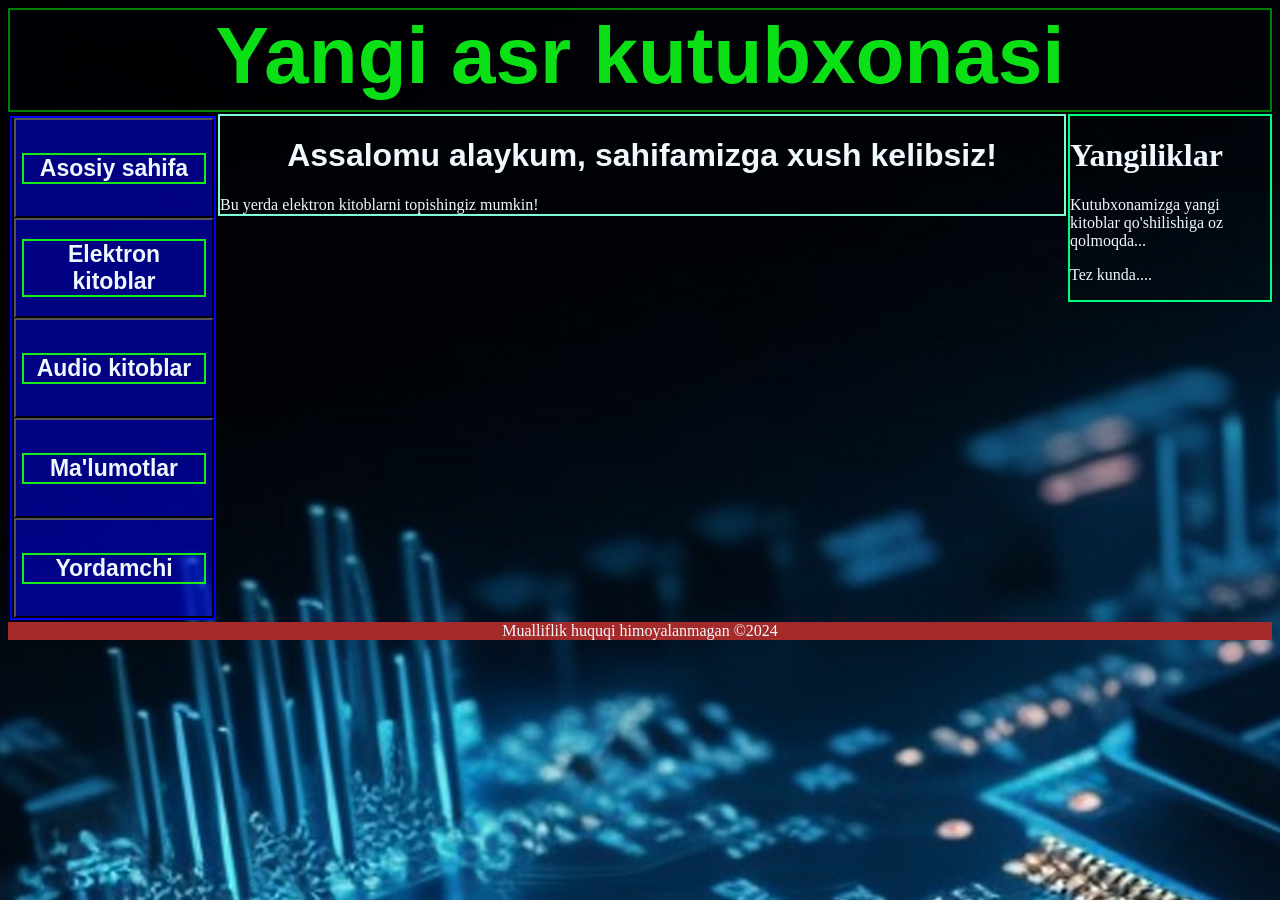
==== index.html @ 93b2264e "google" ====
<!DOCTYPE html>
<html lang="en">
<head>
    <meta charset="UTF-8">
    <meta name="viewport" content="width=device-width, initial-scale=1.0">
    <link rel="stylesheet" href="css/andoza.css">
    <title>Yangi asr kutubxonasi</title>
    <script src="raqamli/boshHodisalar.js"></script>
    <meta name="google-site-verification" content="9gDPPYnIU9-VQOiFHvNBe5rfonqfN5EE7K_kccgLtdE" />
</head>

<body>
    <div id = "logo">Yangi asr kutubxonasi</div>
    <div id = "menu">
        <button class = "bos" onclick="asosiy('asos')"><h1 class = "bosh">Asosiy sahifa</h1></button>
       <button class = "bos" onclick="navigationClicked('kitoblar')"> <h1 class = "bosh">Elektron kitoblar</h1></button>
       <button class = "bos" onclick="audioK()"><h1  class = "bosh">Audio kitoblar</h1></button>
        <button class = "bos" onclick="malumot()"><h1 class = "bosh">Ma'lumotlar</h1></button>
        <button class = "bos" onclick="yordam()">
            <h1 class = "bosh">Yordamchi</h1> </button>       
    </div>
    <div id = "content"><h1 id = "asos" class="asos">Assalomu alaykum, sahifamizga xush kelibsiz!</h1>
        Bu yerda elektron kitoblarni topishingiz mumkin!
    </div>
    <div id = "news">
      <h1> Yangiliklar</h1> 
      <p id = "matn">Kutubxonamizga yangi kitoblar qo'shilishiga oz qolmoqda...</p>
      <p id = "matn">Tez kunda....</p>
    </div>
    <div id = "f">Mualliflik huquqi himoyalanmagan &copy;2024 </div>
</body>
<script src="raqamli/boshHodisalar.js"></script>

</html>
---- css/andoza.css ----
@keyframes birinchi {
    from {border: 3px solid rgb(255, 0, 0)}
    to {border: 1.5px solid greenyellow}
}
#logo {
    height: 100px;
    border: 2px solid green;
    /* background-color: rgb(0, 17, 255); */
    font-family: 'Poppins', sans-serif;
    font-size: 80px;
    text-align: center;
    color: rgb(11, 224, 22);
    font-weight: bold;
    margin-bottom: 2px;
    /* animation-name: birinchi;
    animation-iteration-count: infinite;
    animation-duration: 1s; */
    }
#menu {
    width: 200px;
    float: left;
    border: 2px solid blue;
    font-size:12px;
    margin: 2px;
    color: aliceblue; 
    padding-left: 2px;
}
#content {
    display: block;
    margin-left: auto;
    margin-right: auto;
    border: 2px solid aquamarine;
    width: calc(100% - 420px);
    float:left;
    margin-bottom: 2px;
    color: aliceblue; 
    
    }
#news {
    width: 200px;
    float: right;
    border: 2px solid springgreen ; 
    color: aliceblue; 
}
#f {
    clear:both;
    background-color: brown;
    text-align: center;
    color: aliceblue; 
    }
#matn {
    
    color: aliceblue; 
}
.bosh {
    border: 2px solid rgb(23, 236, 23);
    color: aliceblue; 
    font-size: 23px;
}
body{
    background-image: url('../rasmlar/efon.jpg');
}
.asos {
    text-align: center;
    font-family: 'Poppins', sans-serif;
}
 .bos{
    background-color: rgba(0, 0, 255, 0.5);
    /* border: 2px solid rgb(0, 174, 255); */
    width: 200px;
    height: 100px;
}
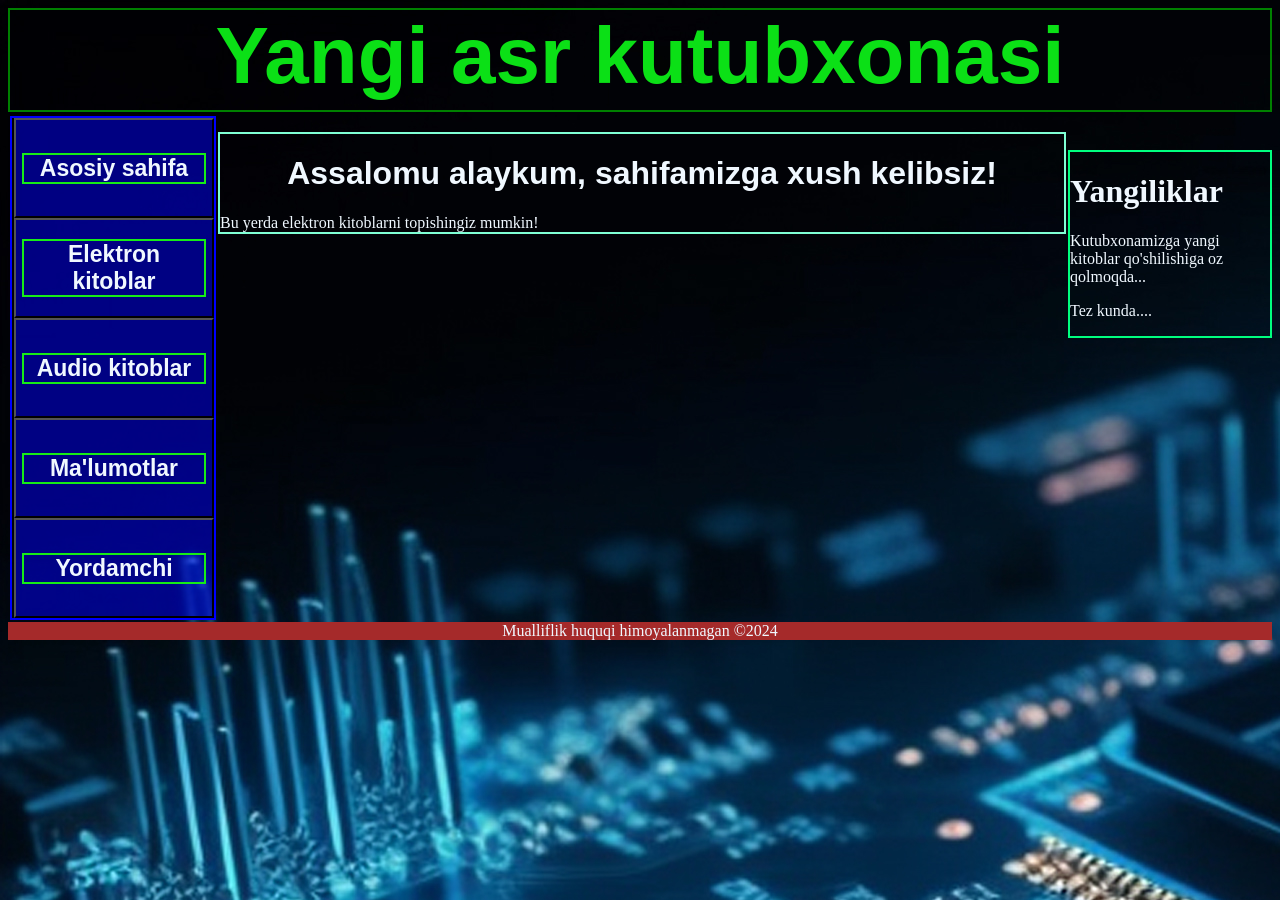
==== commit 7c8f0f46: "mobile" ====
--- a/index.html
+++ b/index.html
@@ -12,16 +12,16 @@
 <body>
     <div id = "logo">Yangi asr kutubxonasi</div>
     <div id = "menu">
-        <button class = "bos" onclick="asosiy('asos')"><h1 class = "bosh">Asosiy sahifa</h1></button>
-       <button class = "bos" onclick="navigationClicked('kitoblar')"> <h1 class = "bosh">Elektron kitoblar</h1></button>
-       <button class = "bos" onclick="audioK()"><h1  class = "bosh">Audio kitoblar</h1></button>
-        <button class = "bos" onclick="malumot()"><h1 class = "bosh">Ma'lumotlar</h1></button>
-        <button class = "bos" onclick="yordam()">
-            <h1 class = "bosh">Yordamchi</h1> </button>       
-    </div>
+        <button class = "bos" onclick="asosiy('asos')"><h1 class = "bosh">Asosiy sahifa</h1></button><br>
+       <button class = "bos" onclick="navigationClicked('kitoblar')"> <h1 class = "bosh">Elektron kitoblar</h1></button><br>
+       <button class = "bos" onclick="audioK()"><h1  class = "bosh">Audio kitoblar</h1></button><br>
+        <button class = "bos" onclick="malumot()"><h1 class = "bosh">Ma'lumotlar</h1></button><br>
+        <button class = "bos" onclick="yordam()"><h1 class = "bosh">Yordamchi</h1> </button><br> 
+    </div><br>
     <div id = "content"><h1 id = "asos" class="asos">Assalomu alaykum, sahifamizga xush kelibsiz!</h1>
         Bu yerda elektron kitoblarni topishingiz mumkin!
     </div>
+    <br>
     <div id = "news">
       <h1> Yangiliklar</h1> 
       <p id = "matn">Kutubxonamizga yangi kitoblar qo'shilishiga oz qolmoqda...</p>
--- a/css/andoza.css
+++ b/css/andoza.css
@@ -59,6 +59,7 @@
 }
 body{
     background-image: url('../rasmlar/efon.jpg');
+    
 }
 .asos {
     text-align: center;
@@ -69,4 +70,62 @@
     /* border: 2px solid rgb(0, 174, 255); */
     width: 200px;
     height: 100px;
+}
+@media screen and (max-width: 320px), and {
+    body{
+        width: auto;
+        height: auto;
+        font-size: 8PX;
+    }
+    #menu{
+        width: 10%;
+        height: 4%;
+        border: none;   
+    }
+    #logo{
+        display: none;
+    }
+    #menu .bos{
+        width: 10%;
+        height:  4%;
+        font-size: 8px;
+        border: none;
+    }
+    .bosh{
+        font-size: 8px;
+        border: none;
+    }
+    #content {
+        width: 30%;
+        height: 10%;
+        font-size: 8px;
+        float: right;
+        padding: 20px;  ;
+        padding-right:10%;
+        padding-left: 10%;
+        margin: auto;
+    }
+    h1{
+        font-size: 8px;
+    }
+    p{
+        font-size: 8px;
+    }
+    #news{
+
+        width: auto;
+        height: auto;
+        padding-left: 10%;
+    }
+    #f{
+        width: auto;
+        height: auto;
+        padding-left: 10%;
+    }
+    audio{
+        width: 100px;
+        height: 20px;
+        padding-right: 50%;
+        padding-left: 30%;
+    }
 }
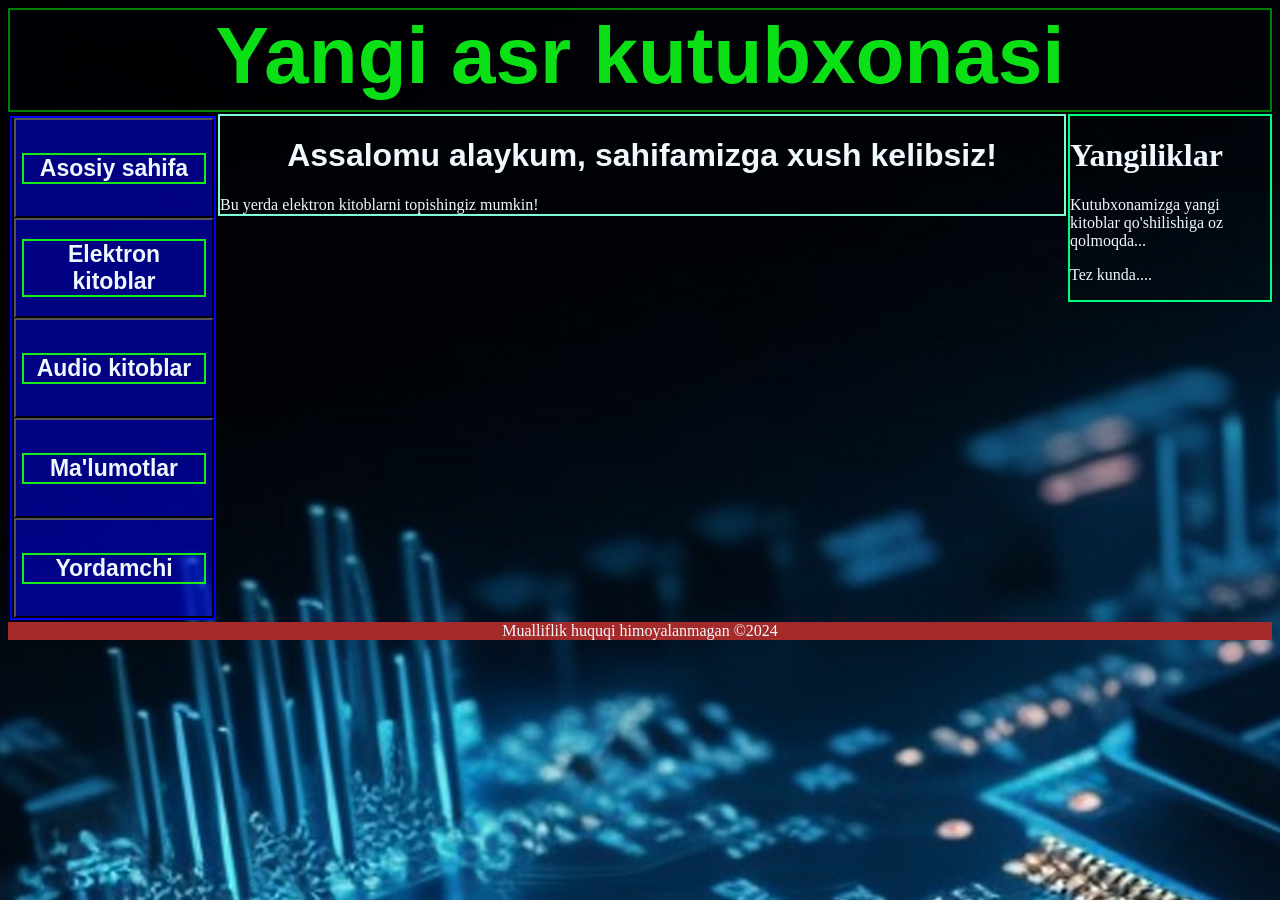
==== commit cc958b87: "yangilandi" ====
--- a/index.html
+++ b/index.html
@@ -12,16 +12,15 @@
 <body>
     <div id = "logo">Yangi asr kutubxonasi</div>
     <div id = "menu">
-        <button class = "bos" onclick="asosiy('asos')"><h1 class = "bosh">Asosiy sahifa</h1></button><br>
-       <button class = "bos" onclick="navigationClicked('kitoblar')"> <h1 class = "bosh">Elektron kitoblar</h1></button><br>
-       <button class = "bos" onclick="audioK()"><h1  class = "bosh">Audio kitoblar</h1></button><br>
-        <button class = "bos" onclick="malumot()"><h1 class = "bosh">Ma'lumotlar</h1></button><br>
-        <button class = "bos" onclick="yordam()"><h1 class = "bosh">Yordamchi</h1> </button><br> 
-    </div><br>
+        <button class = "bos" onclick="asosiy('asos')"><h1 class = "bosh">Asosiy sahifa</h1></button>
+       <button class = "bos" onclick="navigationClicked('kitoblar')"> <h1 class = "bosh">Elektron kitoblar</h1></button>
+       <button class = "bos" onclick="audioK()"><h1  class = "bosh">Audio kitoblar</h1></button>
+        <button class = "bos" onclick="malumot()"><h1 class = "bosh">Ma'lumotlar</h1></button>
+        <button class = "bos" onclick="yordam()"><h1 class = "bosh">Yordamchi</h1> </button>
+    </div>
     <div id = "content"><h1 id = "asos" class="asos">Assalomu alaykum, sahifamizga xush kelibsiz!</h1>
         Bu yerda elektron kitoblarni topishingiz mumkin!
     </div>
-    <br>
     <div id = "news">
       <h1> Yangiliklar</h1> 
       <p id = "matn">Kutubxonamizga yangi kitoblar qo'shilishiga oz qolmoqda...</p>
--- a/css/andoza.css
+++ b/css/andoza.css
@@ -65,67 +65,76 @@
     text-align: center;
     font-family: 'Poppins', sans-serif;
 }
+
  .bos{
     background-color: rgba(0, 0, 255, 0.5);
     /* border: 2px solid rgb(0, 174, 255); */
     width: 200px;
-    height: 100px;
-}
-@media screen and (max-width: 320px), and {
-    body{
+    height: 100px;}
+
+@media screen and (max-width: 420px) {
+    body {
         width: auto;
         height: auto;
-        font-size: 8PX;
+        font-size: 8px;
     }
-    #menu{
+    #menu {
         width: 10%;
         height: 4%;
         border: none;   
     }
-    #logo{
+    #logo {
         display: none;
     }
-    #menu .bos{
+    #menu .bos {
         width: 10%;
-        height:  4%;
+        height: 4%;
         font-size: 8px;
         border: none;
     }
-    .bosh{
+    .bosh {
         font-size: 8px;
         border: none;
     }
     #content {
-        width: 30%;
+        width: 50%;
         height: 10%;
         font-size: 8px;
         float: right;
-        padding: 20px;  ;
-        padding-right:10%;
+        padding: 20px;  
+        padding-right: 10%;
         padding-left: 10%;
         margin: auto;
     }
-    h1{
+    h1 {
         font-size: 8px;
     }
-    p{
+    p {
         font-size: 8px;
     }
-    #news{
-
+    #news {
         width: auto;
         height: auto;
         padding-left: 10%;
     }
-    #f{
+    #f {
         width: auto;
         height: auto;
         padding-left: 10%;
     }
-    audio{
+    audio {
         width: 100px;
         height: 20px;
-        padding-right: 50%;
-        padding-left: 30%;
+        display: block;
+        margin-left: auto;
+        margin-right: auto;
+        padding-bottom: 10%;
     }
-}+    input{
+        width: 70%;
+        height: 20px;
+        display: block;
+        margin-left: auto;
+        margin-right: auto;
+    }
+}
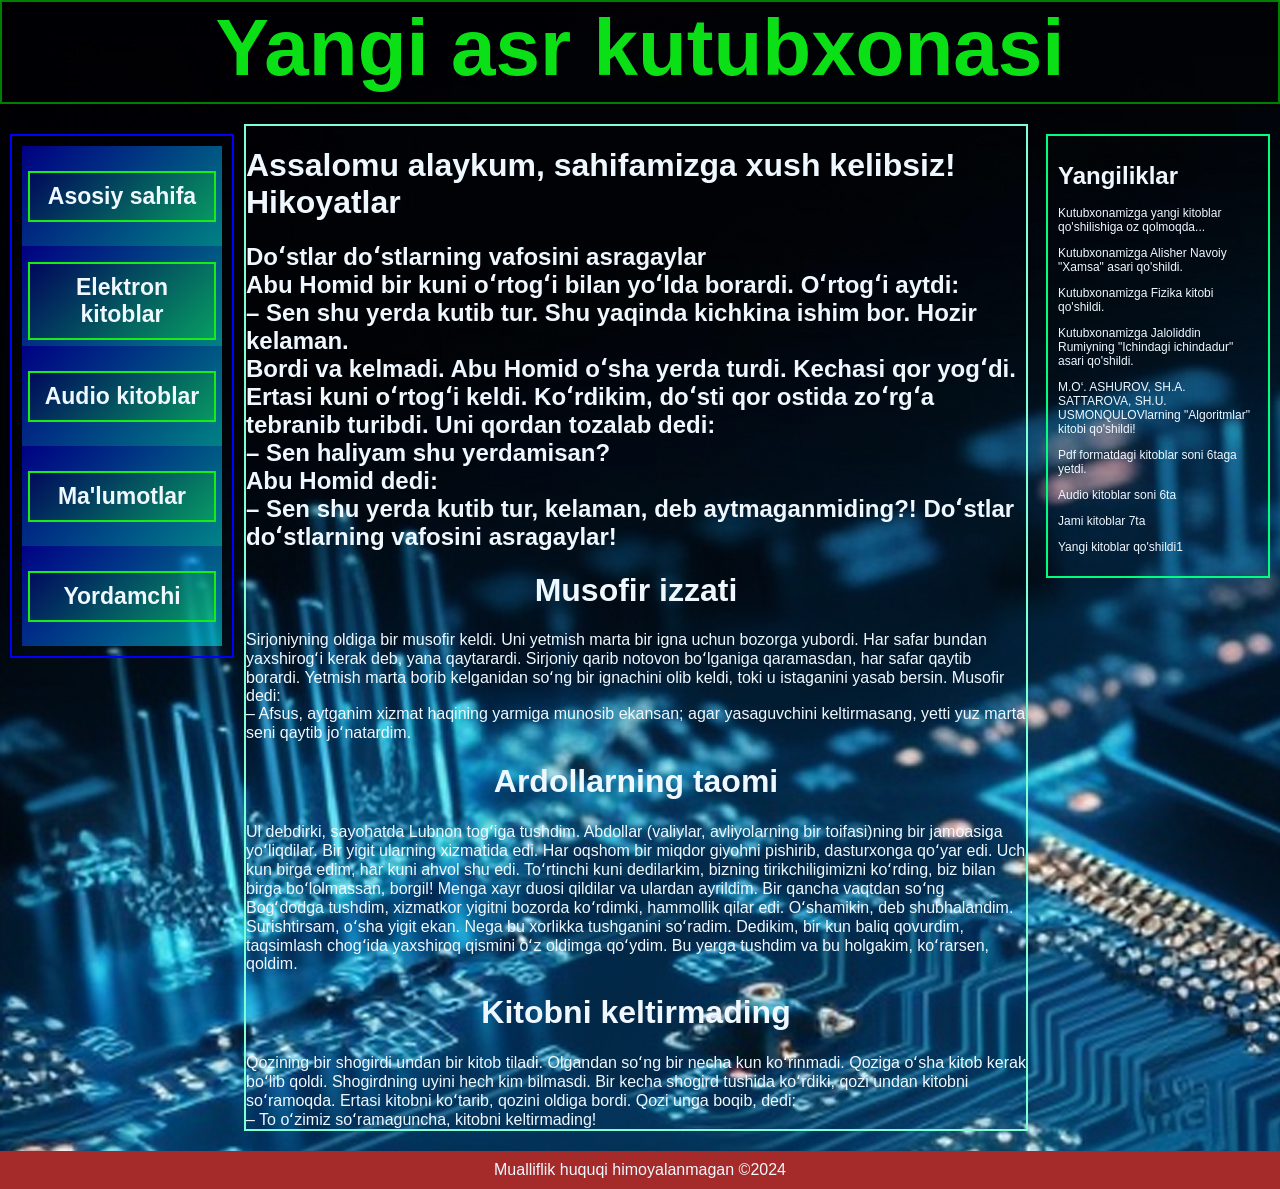
==== commit 8f2e4769: "#index" ====
--- a/index.html
+++ b/index.html
@@ -4,30 +4,74 @@
     <meta charset="UTF-8">
     <meta name="viewport" content="width=device-width, initial-scale=1.0">
     <link rel="stylesheet" href="css/andoza.css">
-    <title>Yangi asr kutubxonasi</title>
+    <title>Kutubxona</title>
     <script src="raqamli/boshHodisalar.js"></script>
-    <meta name="google-site-verification" content="9gDPPYnIU9-VQOiFHvNBe5rfonqfN5EE7K_kccgLtdE" />
 </head>
 
 <body>
     <div id = "logo">Yangi asr kutubxonasi</div>
     <div id = "menu">
-        <button class = "bos" onclick="asosiy('asos')"><h1 class = "bosh">Asosiy sahifa</h1></button>
+        <button class = "bos" onclick="asosiy('asos')">
+            <h1 class = "bosh">Asosiy sahifa</h1></button>
        <button class = "bos" onclick="navigationClicked('kitoblar')"> <h1 class = "bosh">Elektron kitoblar</h1></button>
        <button class = "bos" onclick="audioK()"><h1  class = "bosh">Audio kitoblar</h1></button>
         <button class = "bos" onclick="malumot()"><h1 class = "bosh">Ma'lumotlar</h1></button>
-        <button class = "bos" onclick="yordam()"><h1 class = "bosh">Yordamchi</h1> </button>
+        <button class = "bos" onclick="yordam()"><h1 class = "bosh">Yordamchi</h1> </button>       
     </div>
-    <div id = "content"><h1 id = "asos" class="asos">Assalomu alaykum, sahifamizga xush kelibsiz!</h1>
-        Bu yerda elektron kitoblarni topishingiz mumkin!
+    <div id = "content"><h1 id = "asos" class="asos">Assalomu alaykum, sahifamizga xush kelibsiz!<br>
+        Hikoyatlar</h1>
+        
+        <h2>Doʻstlar doʻstlarning vafosini asragaylar <br>
+
+            Abu Homid bir kuni oʻrtogʻi bilan yoʻlda borardi. Oʻrtogʻi aytdi:<br>
+            
+            – Sen shu yerda kutib tur. Shu yaqinda kichkina ishim bor. Hozir kelaman.<br>
+            
+            Bordi va kelmadi. Abu Homid oʻsha yerda turdi. Kechasi qor yogʻdi. Ertasi kuni oʻrtogʻi keldi. Koʻrdikim, doʻsti qor ostida zoʻrgʻa tebranib turibdi. Uni qordan tozalab dedi:<br>
+            
+            – Sen haliyam shu yerdamisan? <br>
+            
+            Abu Homid dedi:<br>
+            
+            – Sen shu yerda kutib tur, kelaman, deb aytmaganmiding?! Doʻstlar doʻstlarning vafosini asragaylar!<br>
+            
+             
+            
+            <h1>Musofir izzati</h1>
+            
+            Sirjoniyning oldiga bir musofir keldi. Uni yetmish marta bir igna uchun bozorga yubordi. Har safar bundan yaxshirogʻi kerak deb, yana qaytarardi. Sirjoniy qarib notovon boʻlganiga qaramasdan, har safar qaytib borardi. Yetmish marta borib kelganidan soʻng bir ignachini olib keldi, toki u istaganini yasab bersin. Musofir dedi: <br>
+            
+            – Afsus, aytganim xizmat haqining yarmiga munosib ekansan; agar yasaguvchini keltirmasang, yetti yuz marta seni qaytib joʻnatardim.<br>
+            
+             
+            
+           <h1> Ardollarning taomi </h1>
+            
+            Ul debdirki, sayohatda Lubnon togʻiga tushdim. Abdollar (valiylar, avliyolarning bir toifasi)ning bir jamoasiga yoʻliqdilar. Bir yigit ularning xizmatida edi. Har oqshom bir miqdor giyohni pishirib, dasturxonga qoʻyar edi. Uch kun birga edim, har kuni ahvol shu edi. Toʻrtinchi kuni dedilarkim, bizning tirikchiligimizni koʻrding, biz bilan birga boʻlolmassan, borgil! Menga xayr duosi qildilar va ulardan ayrildim. Bir qancha vaqtdan soʻng Bogʻdodga tushdim, xizmatkor yigitni bozorda koʻrdimki, hammollik qilar edi. Oʻshamikin, deb shubhalandim. Surishtirsam, oʻsha yigit ekan. Nega bu xorlikka tushganini soʻradim. Dedikim, bir kun baliq qovurdim, taqsimlash chogʻida yaxshiroq qismini oʻz oldimga qoʻydim. Bu yerga tushdim va bu holgakim, koʻrarsen, qoldim. <br>
+            
+             
+            
+           <h1> Kitobni keltirmading </h1>
+            
+            Qozining bir shogirdi undan bir kitob tiladi. Olgandan soʻng bir necha kun koʻrinmadi. Qoziga oʻsha kitob kerak boʻlib qoldi. Shogirdning uyini hech kim bilmasdi. Bir kecha shogird tushida koʻrdiki, qozi undan kitobni soʻramoqda. Ertasi kitobni koʻtarib, qozini oldiga bordi. Qozi unga boqib, dedi:<br>
+            
+            – To oʻzimiz soʻramaguncha, kitobni keltirmading!</h2>  
     </div>
     <div id = "news">
       <h1> Yangiliklar</h1> 
       <p id = "matn">Kutubxonamizga yangi kitoblar qo'shilishiga oz qolmoqda...</p>
-      <p id = "matn">Tez kunda....</p>
+      <p id = "matn">Kutubxonamizga Alisher Navoiy "Xamsa" asari qo'shildi.</p>
+      <p id = "matn">Kutubxonamizga Fizika kitobi qo'shildi.</p>
+      <p id = "matn">Kutubxonamizga Jaloliddin Rumiyning "Ichindagi ichindadur" asari qo'shildi.</p>
+      <p id = "matn"> M.O‘. ASHUROV, SH.A. SATTAROVA, SH.U. USMONQULOVlarning "Algoritmlar" kitobi qo'shildi! </p>
+      <p id = "matn">Pdf formatdagi kitoblar soni 6taga yetdi.</p>
+      <p id = "matn">Audio kitoblar soni 6ta</p>
+      <p id = "matn">Jami kitoblar 7ta </p>
+      <p id = "matn" style=>Yangi kitoblar qo'shildi1</p>
+
     </div>
     <div id = "f">Mualliflik huquqi himoyalanmagan &copy;2024 </div>
-</body>
-<script src="raqamli/boshHodisalar.js"></script>
+    
+</body >
 
 </html>
--- a/css/andoza.css
+++ b/css/andoza.css
@@ -1,140 +1,133 @@
 @keyframes birinchi {
-    from {border: 3px solid rgb(255, 0, 0)}
-    to {border: 1.5px solid greenyellow}
+    from { border: 3px solid rgb(255, 0, 0); }
+    to { border: 1.5px solid greenyellow; }
 }
+
+body {
+    background-image: url('../rasmlar/efon.jpg');
+    font-family: 'Poppins', sans-serif;
+    color: aliceblue;
+    margin: 0;
+    padding: 0;
+}
+
 #logo {
     height: 100px;
     border: 2px solid green;
-    /* background-color: rgb(0, 17, 255); */
-    font-family: 'Poppins', sans-serif;
     font-size: 80px;
     text-align: center;
     color: rgb(11, 224, 22);
     font-weight: bold;
-    margin-bottom: 2px;
-    /* animation-name: birinchi;
-    animation-iteration-count: infinite;
-    animation-duration: 1s; */
-    }
+    margin-bottom: 20px;
+}
+
+#menu, #news {
+    width: 200px;
+    border: 2px solid blue;
+    font-size: 12px;
+    margin: 10px;
+    color: aliceblue; 
+    padding: 10px;
+}
+
 #menu {
-    width: 200px;
     float: left;
-    border: 2px solid blue;
-    font-size:12px;
-    margin: 2px;
-    color: aliceblue; 
-    padding-left: 2px;
+
 }
+
+#news {
+    float: right;
+    border-color: springgreen;
+}
+
 #content {
     display: block;
     margin-left: auto;
     margin-right: auto;
     border: 2px solid aquamarine;
-    width: calc(100% - 420px);
-    float:left;
-    margin-bottom: 2px;
-    color: aliceblue; 
-    
-    }
-#news {
-    width: 200px;
-    float: right;
-    border: 2px solid springgreen ; 
-    color: aliceblue; 
+    width: calc(100% - 500px);
+    float: left;
+    margin-bottom: 20px;
 }
+.asos ~ h1{
+    text-align: center;
+}
+
 #f {
-    clear:both;
+    clear: both;
     background-color: brown;
     text-align: center;
-    color: aliceblue; 
-    }
-#matn {
-    
-    color: aliceblue; 
+    padding: 10px;
 }
+
 .bosh {
     border: 2px solid rgb(23, 236, 23);
     color: aliceblue; 
     font-size: 23px;
-}
-body{
-    background-image: url('../rasmlar/efon.jpg');
-    
-}
-.asos {
-    text-align: center;
-    font-family: 'Poppins', sans-serif;
+    padding: 10px;
+    background: linear-gradient(135deg, rgba(0, 0, 0, 0.3), rgba(23, 236, 23, 0.3));
+    cursor: pointer;
+    transition: background 0.3s, color 0.3s;
 }
 
- .bos{
-    background-color: rgba(0, 0, 255, 0.5);
-    /* border: 2px solid rgb(0, 174, 255); */
+.bosh:hover {
+    background: linear-gradient(135deg, rgba(0, 0, 0, 0.5), rgba(23, 236, 23, 0.5));
+    color: yellow;
+}
+
+.bos {
+    background: linear-gradient(135deg, rgba(0, 0, 255, 0.5), rgba(0, 255, 255, 0.5));
     width: 200px;
-    height: 100px;}
+    height: 100px;
+    border: none;
+    color: aliceblue;
+    font-size: 16px;
+    font-weight: bold;
+    cursor: pointer;
+    transition: background 0.3s, transform 0.3s;
+}
 
-@media screen and (max-width: 420px) {
-    body {
-        width: auto;
+.bos:hover {
+    background: linear-gradient(135deg, rgba(0, 0, 255, 0.7), rgba(0, 255, 255, 0.7));
+    transform: scale(1.05);
+}
+
+#openPdfButton {
+    display: none;
+}
+
+@media (max-width: 768px) {
+    #menu, #news {
+        float: none;
+        width: 100%;
+        margin: 0;
+        margin-bottom: 10px;
+    }
+
+    #content {
+        width: 100%;
+        margin-left: 0;
+        margin-right: 0;
+    }
+
+    #logo {
+        font-size: 50px;
         height: auto;
-        font-size: 8px;
     }
-    #menu {
-        width: 10%;
-        height: 4%;
-        border: none;   
+
+    .bos {
+        width: 100%;
+        height: auto;
     }
-    #logo {
-        display: none;
+    
+    #news {
+        float: none;
+        width: 100%;
+        margin: 0;
     }
-    #menu .bos {
-        width: 10%;
-        height: 4%;
-        font-size: 8px;
-        border: none;
-    }
-    .bosh {
-        font-size: 8px;
-        border: none;
-    }
-    #content {
-        width: 50%;
-        height: 10%;
-        font-size: 8px;
-        float: right;
-        padding: 20px;  
-        padding-right: 10%;
-        padding-left: 10%;
-        margin: auto;
-    }
-    h1 {
-        font-size: 8px;
-    }
-    p {
-        font-size: 8px;
-    }
-    #news {
-        width: auto;
-        height: auto;
-        padding-left: 10%;
-    }
-    #f {
-        width: auto;
-        height: auto;
-        padding-left: 10%;
-    }
-    audio {
-        width: 100px;
-        height: 20px;
+    
+    #openPdfButton {
         display: block;
-        margin-left: auto;
-        margin-right: auto;
-        padding-bottom: 10%;
-    }
-    input{
-        width: 70%;
-        height: 20px;
-        display: block;
-        margin-left: auto;
-        margin-right: auto;
+        margin: 0 auto;
     }
 }
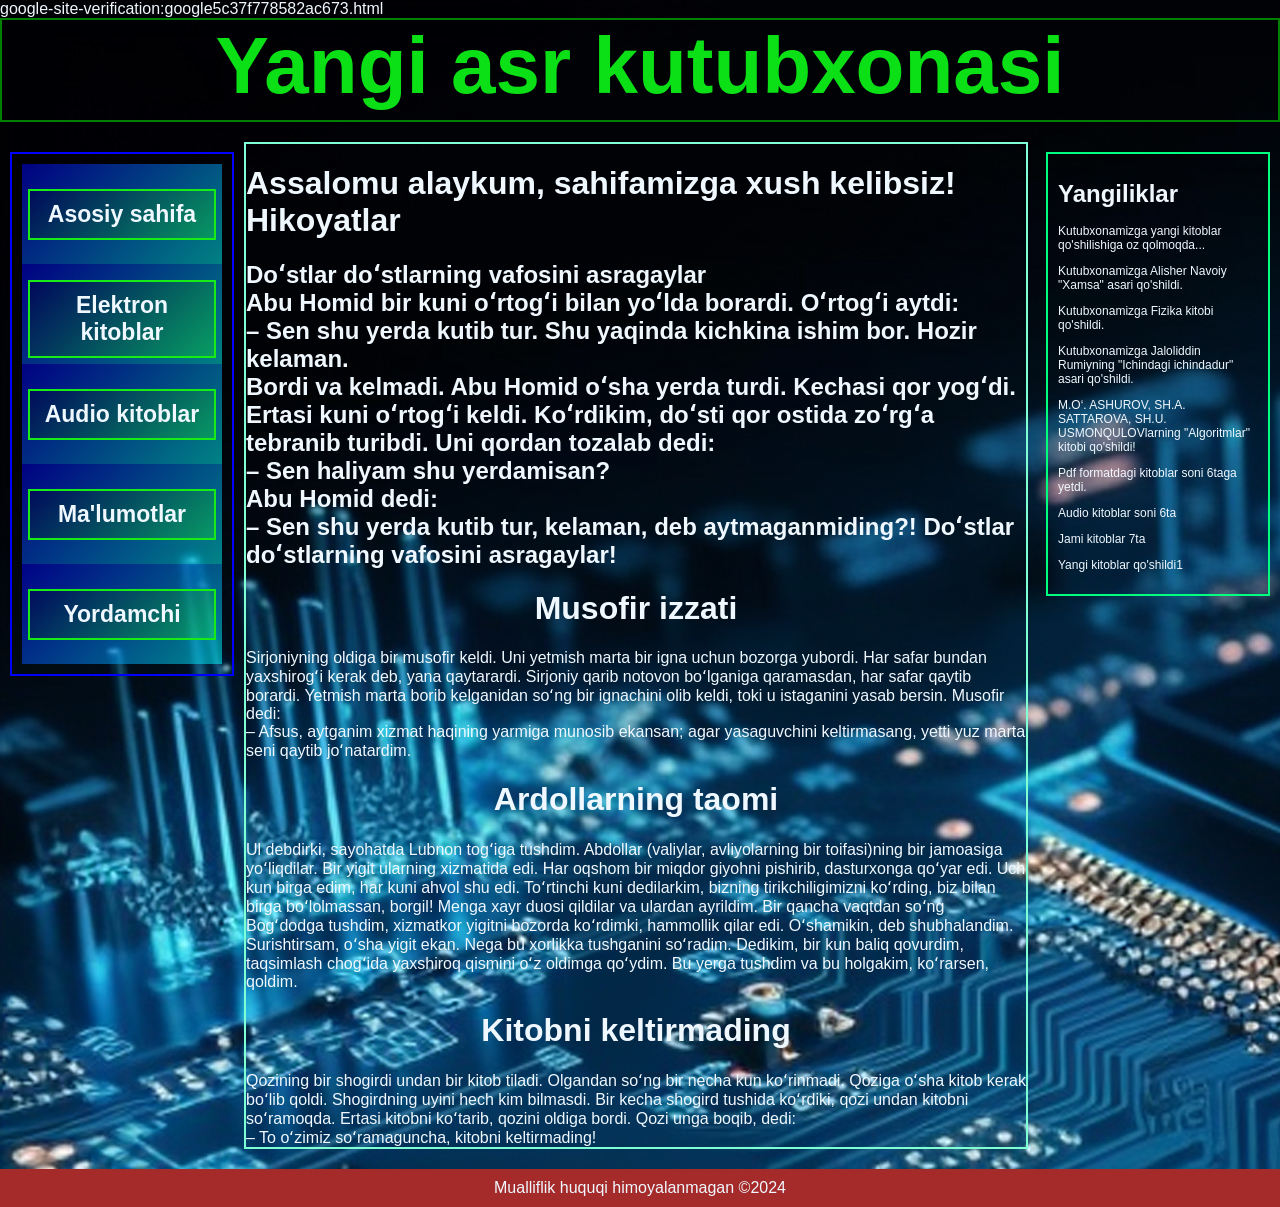
==== commit 853747d2: "google" ====
--- a/index.html
+++ b/index.html
@@ -1,9 +1,10 @@
 <!DOCTYPE html>
-<html lang="en">
+<html lang="uz">
 <head>
     <meta charset="UTF-8">
     <meta name="viewport" content="width=device-width, initial-scale=1.0">
     <link rel="stylesheet" href="css/andoza.css">
+google-site-verification:google5c37f778582ac673.html
     <title>Kutubxona</title>
     <script src="raqamli/boshHodisalar.js"></script>
 </head>
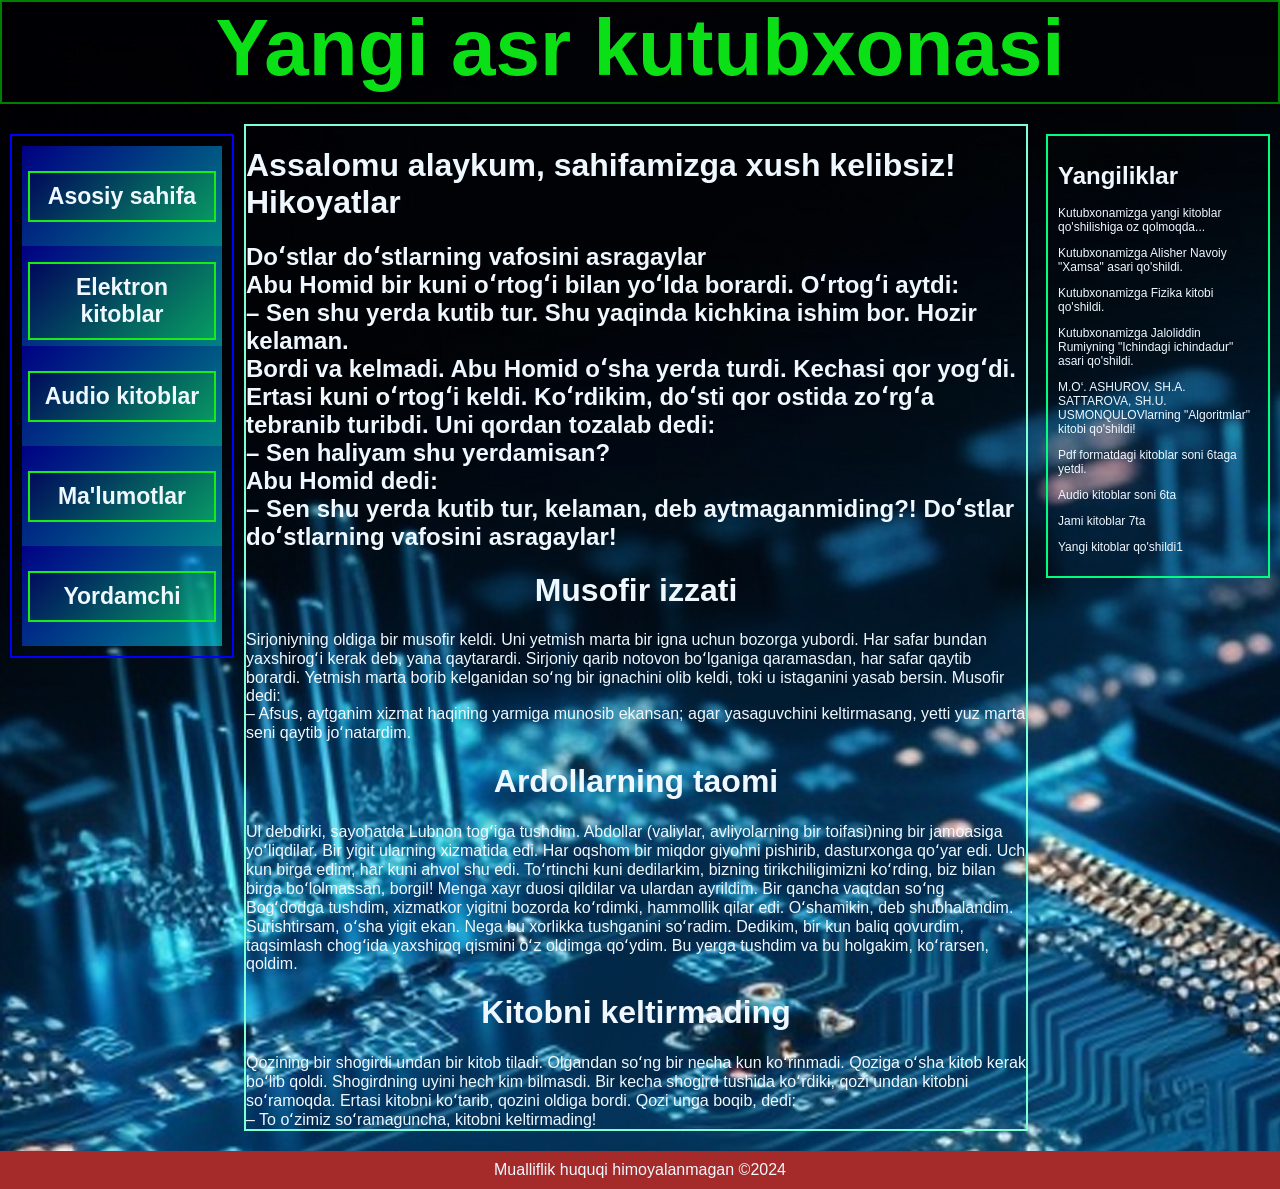
==== commit d98b4d6f: "Update index.html" ====
--- a/index.html
+++ b/index.html
@@ -4,7 +4,7 @@
     <meta charset="UTF-8">
     <meta name="viewport" content="width=device-width, initial-scale=1.0">
     <link rel="stylesheet" href="css/andoza.css">
-google-site-verification:google5c37f778582ac673.html
+
     <title>Kutubxona</title>
     <script src="raqamli/boshHodisalar.js"></script>
 </head>
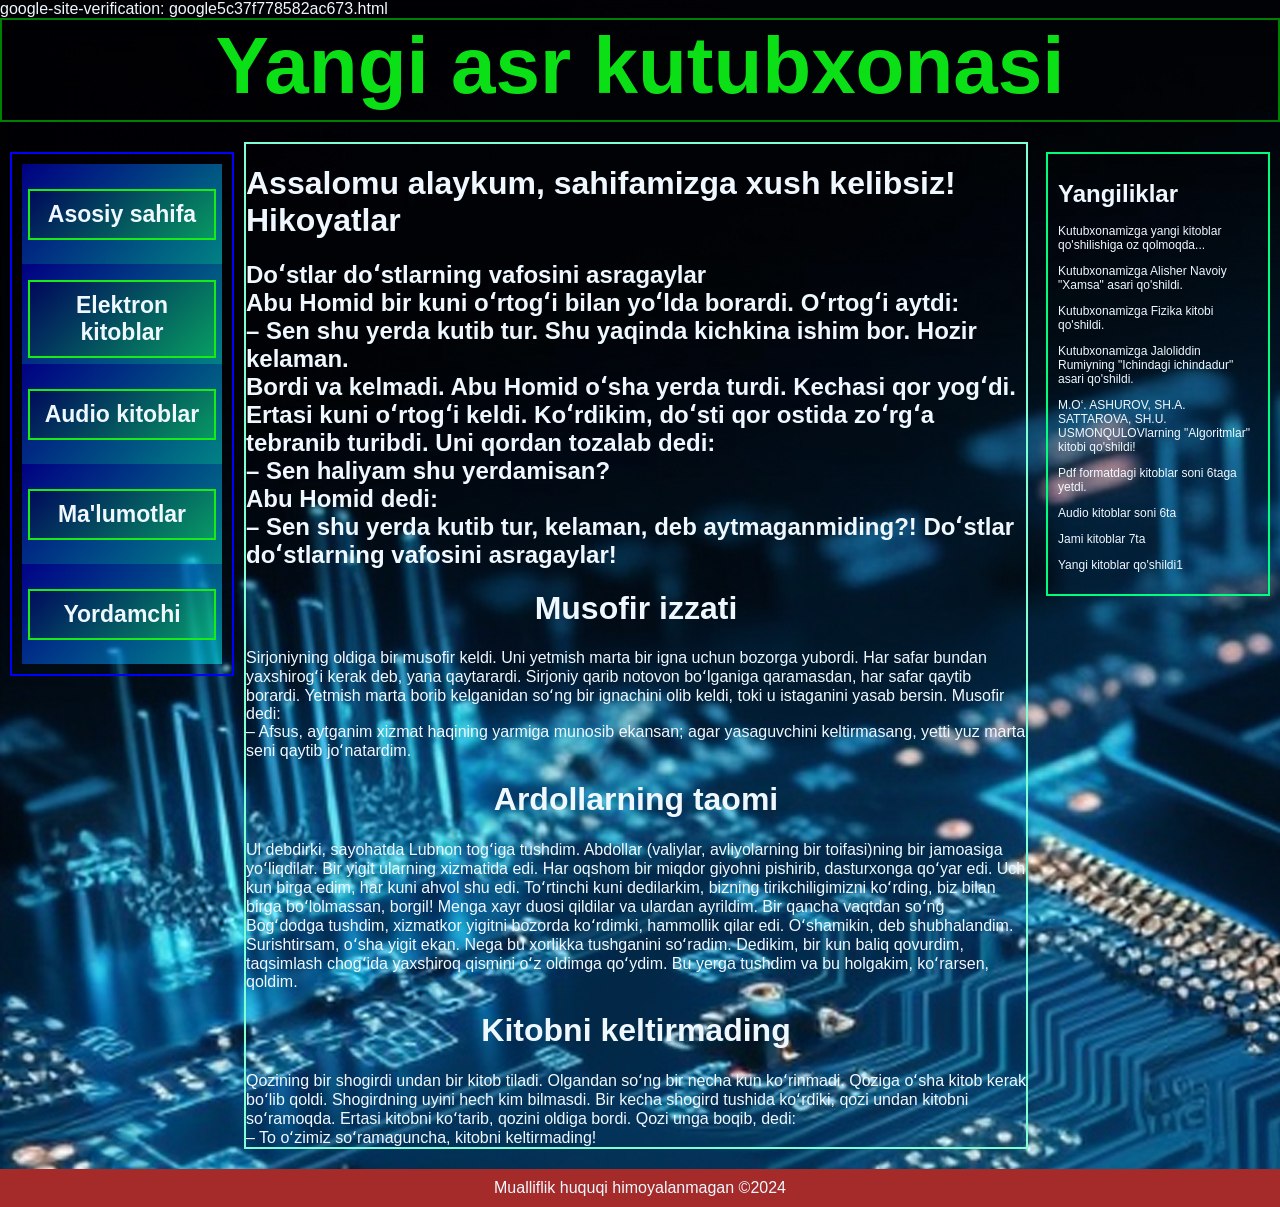
==== commit 16605290: "google verification Update index.html" ====
--- a/index.html
+++ b/index.html
@@ -4,7 +4,7 @@
     <meta charset="UTF-8">
     <meta name="viewport" content="width=device-width, initial-scale=1.0">
     <link rel="stylesheet" href="css/andoza.css">
-
+    google-site-verification: google5c37f778582ac673.html
     <title>Kutubxona</title>
     <script src="raqamli/boshHodisalar.js"></script>
 </head>
@@ -75,4 +75,4 @@
     
 </body >
 
-</html>+</html>
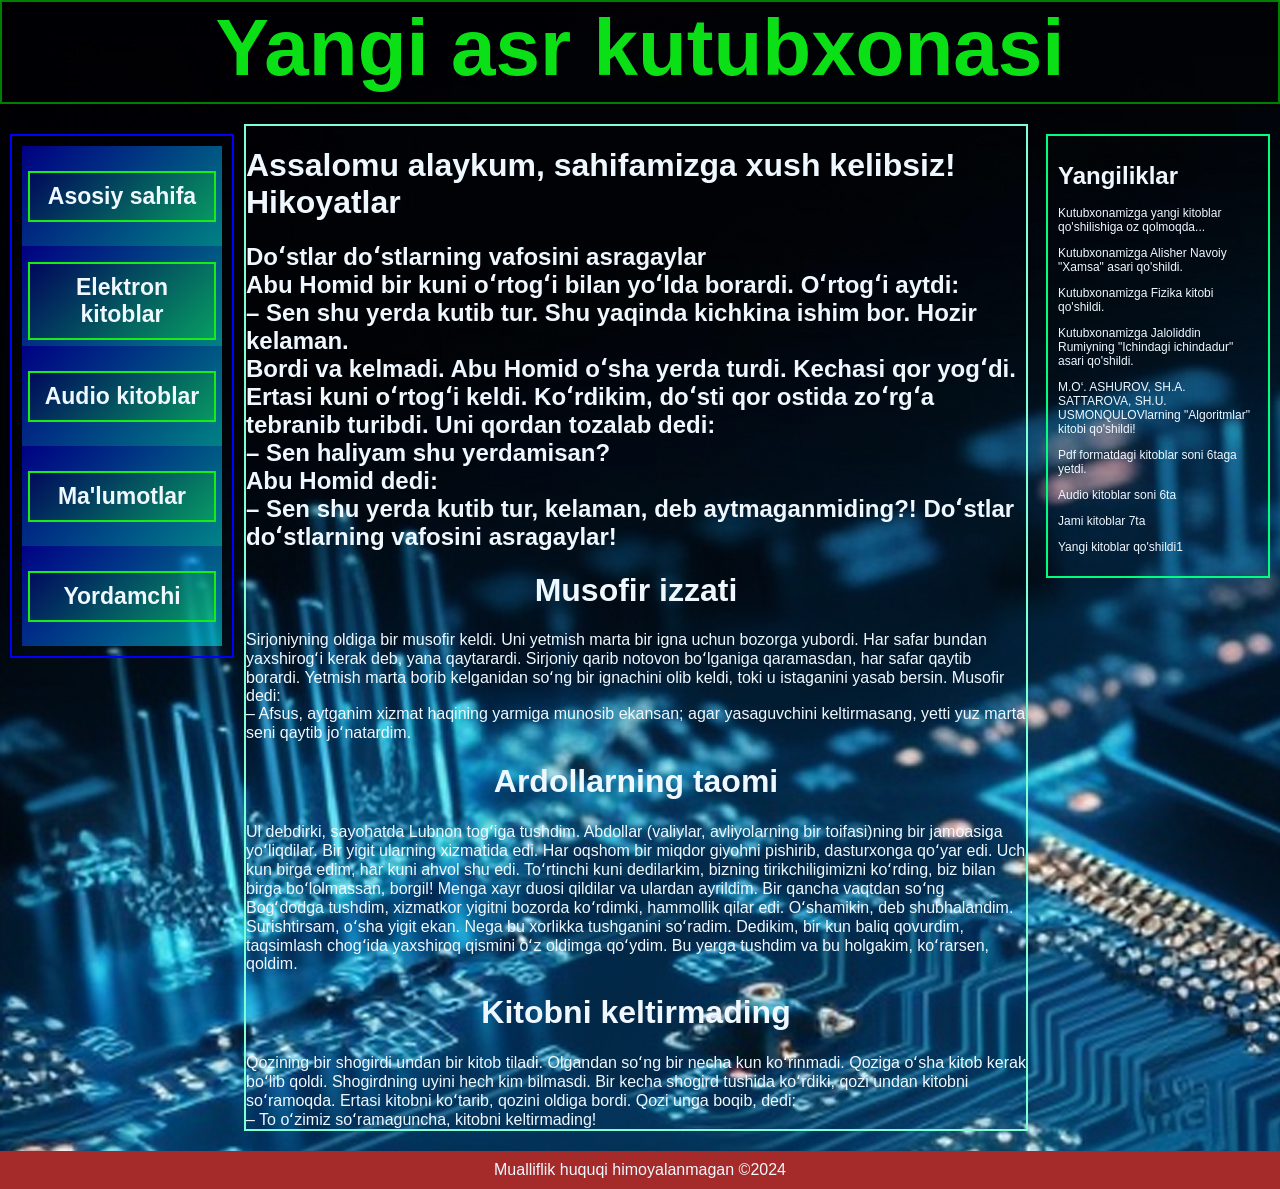
==== commit cd30b24c: "Update index.html" ====
--- a/index.html
+++ b/index.html
@@ -4,7 +4,7 @@
     <meta charset="UTF-8">
     <meta name="viewport" content="width=device-width, initial-scale=1.0">
     <link rel="stylesheet" href="css/andoza.css">
-    google-site-verification: google5c37f778582ac673.html
+    <meta name="google-site-verification" content="9gDPPYnIU9-VQOiFHvNBe5rfonqfN5EE7K_kccgLtdE" />
     <title>Kutubxona</title>
     <script src="raqamli/boshHodisalar.js"></script>
 </head>
